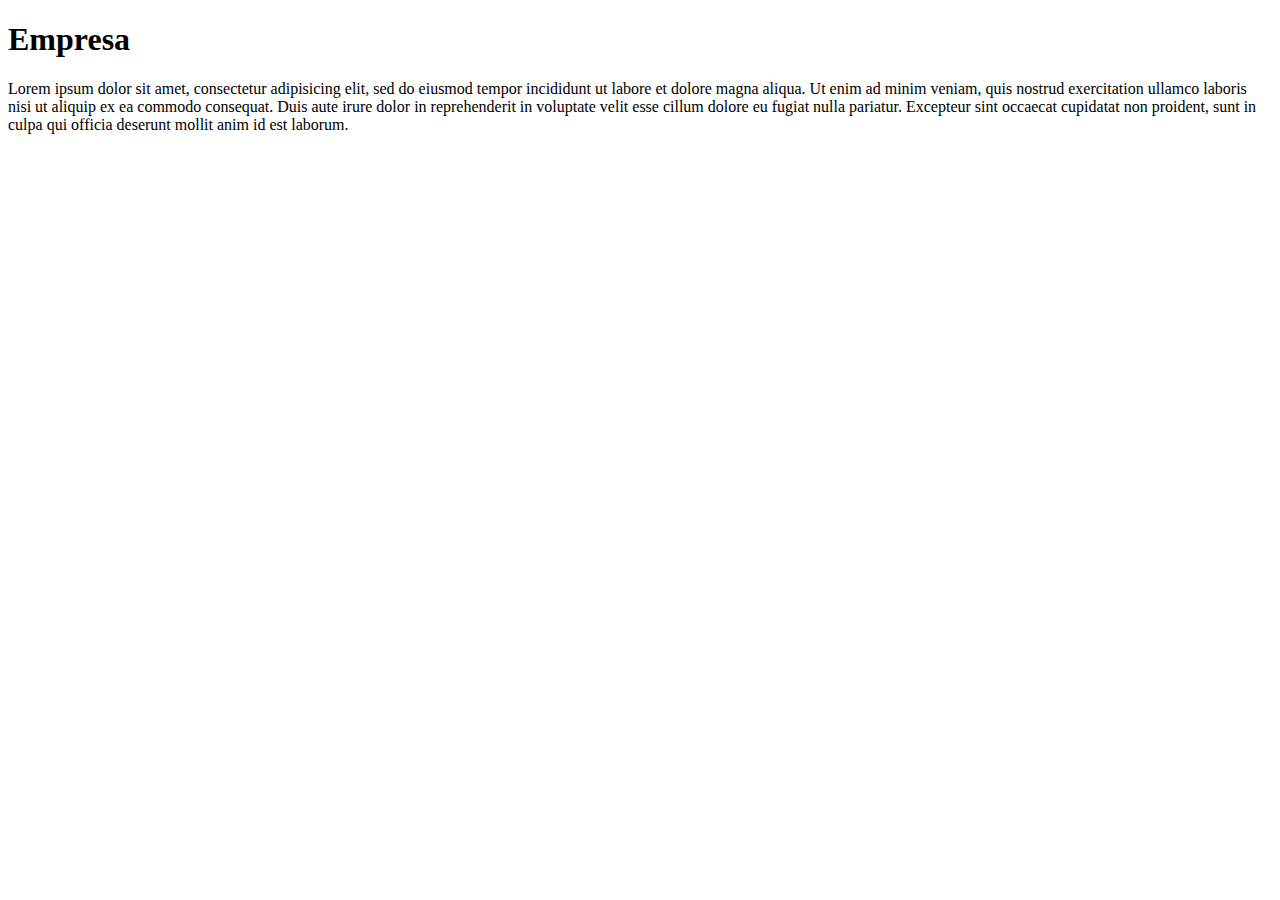
==== index.html @ 1c33393b "pagina inicial" ====
<!DOCTYPE html>
<html>
<head>
<meta name="viewport" content="width=device-width, initial-scale=1.0">
<meta charset="utf-8">
  <title>Home</title>
</head>
<body>
<script src="https://maxcdn.bootstrapcdn.com/bootstrap/3.3.7/js/bootstrap.min.js" integrity="sha384-Tc5IQib027qvyjSMfHjOMaLkfuWVxZxUPnCJA7l2mCWNIpG9mGCD8wGNIcPD7Txa" crossorigin="anonymous"></script>
<h1>Empresa</h1>
<p>Lorem ipsum dolor sit amet, consectetur adipisicing elit, sed do eiusmod
tempor incididunt ut labore et dolore magna aliqua. Ut enim ad minim veniam,
quis nostrud exercitation ullamco laboris nisi ut aliquip ex ea commodo
consequat. Duis aute irure dolor in reprehenderit in voluptate velit esse
cillum dolore eu fugiat nulla pariatur. Excepteur sint occaecat cupidatat non
proident, sunt in culpa qui officia deserunt mollit anim id est laborum.</p>
</body>
</html>
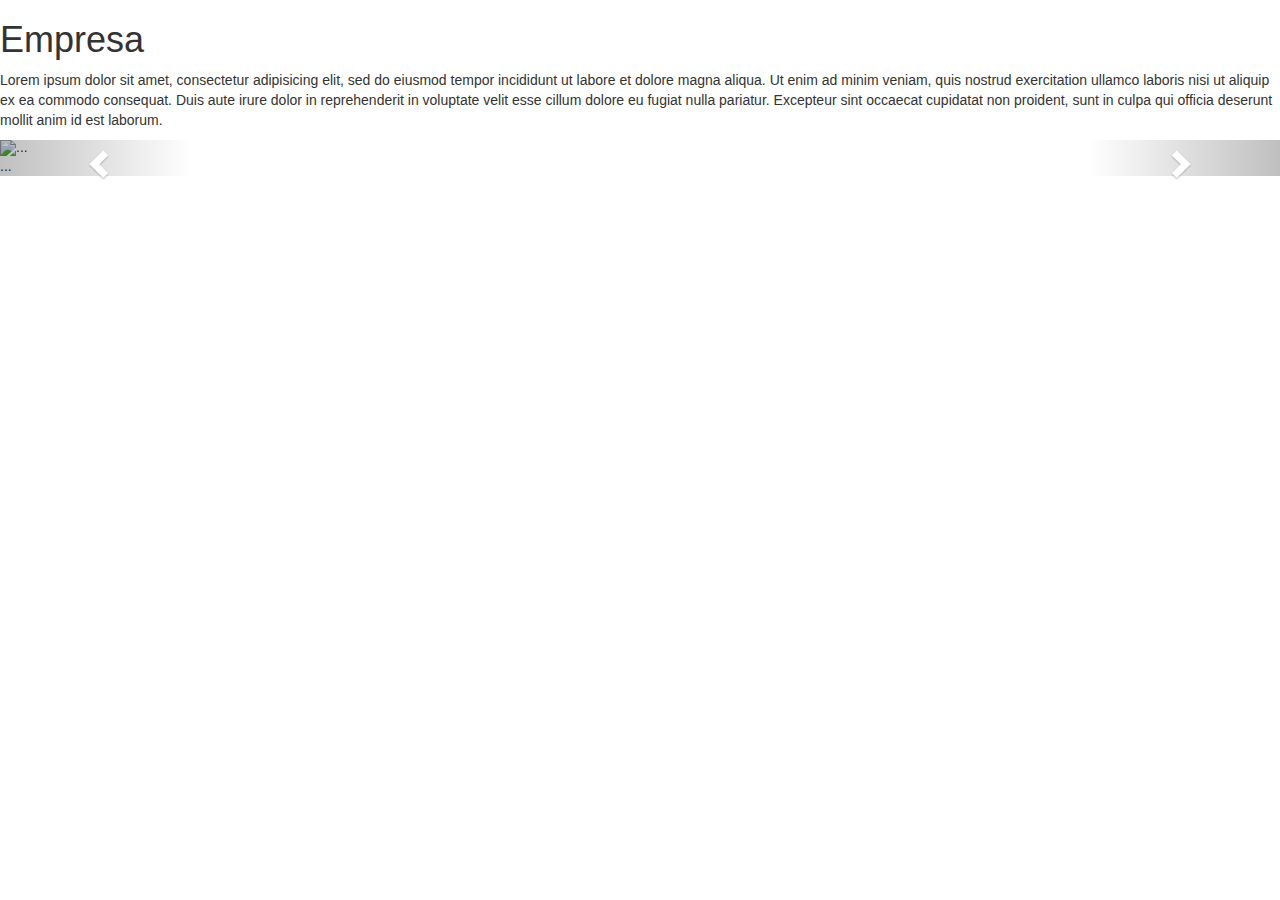
==== commit 6af72e06: "update do index" ====
--- a/index.html
+++ b/index.html
@@ -4,9 +4,12 @@
 <meta name="viewport" content="width=device-width, initial-scale=1.0">
 <meta charset="utf-8">
   <title>Home</title>
+  <script type="text/javascript" src="bootstrap/js/bootstrap.min.js"></script>
+  <script type="text/javascript" src="bootstrap/js/jquery-min.js"></script>
+  <link rel="stylesheet" type="text/css" href="bootstrap/css/bootstrap.min.css">
 </head>
 <body>
-<script src="https://maxcdn.bootstrapcdn.com/bootstrap/3.3.7/js/bootstrap.min.js" integrity="sha384-Tc5IQib027qvyjSMfHjOMaLkfuWVxZxUPnCJA7l2mCWNIpG9mGCD8wGNIcPD7Txa" crossorigin="anonymous"></script>
+
 <h1>Empresa</h1>
 <p>Lorem ipsum dolor sit amet, consectetur adipisicing elit, sed do eiusmod
 tempor incididunt ut labore et dolore magna aliqua. Ut enim ad minim veniam,
@@ -14,5 +17,42 @@
 consequat. Duis aute irure dolor in reprehenderit in voluptate velit esse
 cillum dolore eu fugiat nulla pariatur. Excepteur sint occaecat cupidatat non
 proident, sunt in culpa qui officia deserunt mollit anim id est laborum.</p>
+
+
+<div id="carousel-example-generic" class="carousel slide" data-ride="carousel">
+  <!-- Indicators -->
+  <ol class="carousel-indicators">
+    <li data-target="#carousel-example-generic" data-slide-to="0" class="active"></li>
+    <li data-target="#carousel-example-generic" data-slide-to="1"></li>
+    <li data-target="#carousel-example-generic" data-slide-to="2"></li>
+  </ol>
+
+  <!-- Wrapper for slides -->
+  <div class="carousel-inner" role="listbox">
+    <div class="item active">
+      <img src="hulk.jpg" alt="...">
+      <div class="carousel-caption">
+        ...
+      </div>
+    </div>
+    <div class="item">
+      <img src="gato.jpg" alt="...">
+      <div class="carousel-caption">
+        ...
+      </div>
+    </div>
+    ...
+  </div>
+
+  <!-- Controls -->
+  <a class="left carousel-control" href="#carousel-example-generic" role="button" data-slide="prev">
+    <span class="glyphicon glyphicon-chevron-left" aria-hidden="true"></span>
+    <span class="sr-only">Previous</span>
+  </a>
+  <a class="right carousel-control" href="#carousel-example-generic" role="button" data-slide="next">
+    <span class="glyphicon glyphicon-chevron-right" aria-hidden="true"></span>
+    <span class="sr-only">Next</span>
+  </a>
+</div>
 </body>
 </html>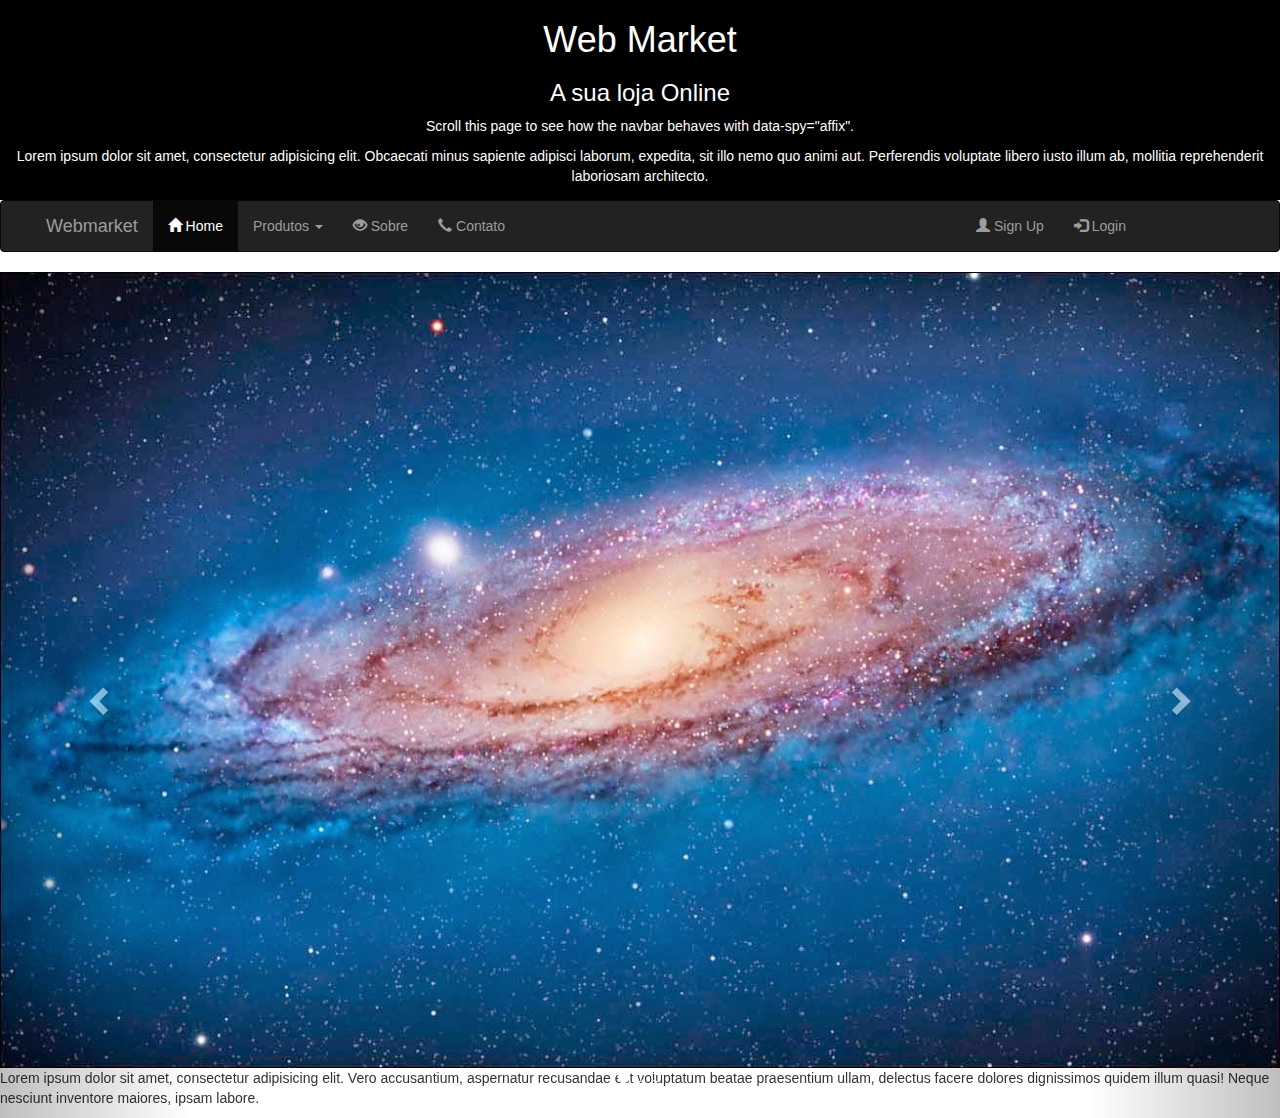
==== commit 26158e1b: "pagina index.html" ====
--- a/index.html
+++ b/index.html
@@ -1,58 +1,100 @@
-<!DOCTYPE html>
-<html>
-<head>
-<meta name="viewport" content="width=device-width, initial-scale=1.0">
-<meta charset="utf-8">
-  <title>Home</title>
-  <script type="text/javascript" src="bootstrap/js/bootstrap.min.js"></script>
-  <script type="text/javascript" src="bootstrap/js/jquery-min.js"></script>
-  <link rel="stylesheet" type="text/css" href="bootstrap/css/bootstrap.min.css">
-</head>
-<body>
-
-<h1>Empresa</h1>
-<p>Lorem ipsum dolor sit amet, consectetur adipisicing elit, sed do eiusmod
-tempor incididunt ut labore et dolore magna aliqua. Ut enim ad minim veniam,
-quis nostrud exercitation ullamco laboris nisi ut aliquip ex ea commodo
-consequat. Duis aute irure dolor in reprehenderit in voluptate velit esse
-cillum dolore eu fugiat nulla pariatur. Excepteur sint occaecat cupidatat non
-proident, sunt in culpa qui officia deserunt mollit anim id est laborum.</p>
-
-
-<div id="carousel-example-generic" class="carousel slide" data-ride="carousel">
-  <!-- Indicators -->
-  <ol class="carousel-indicators">
-    <li data-target="#carousel-example-generic" data-slide-to="0" class="active"></li>
-    <li data-target="#carousel-example-generic" data-slide-to="1"></li>
-    <li data-target="#carousel-example-generic" data-slide-to="2"></li>
-  </ol>
-
-  <!-- Wrapper for slides -->
-  <div class="carousel-inner" role="listbox">
-    <div class="item active">
-      <img src="hulk.jpg" alt="...">
-      <div class="carousel-caption">
-        ...
-      </div>
-    </div>
-    <div class="item">
-      <img src="gato.jpg" alt="...">
-      <div class="carousel-caption">
-        ...
-      </div>
-    </div>
-    ...
-  </div>
-
-  <!-- Controls -->
-  <a class="left carousel-control" href="#carousel-example-generic" role="button" data-slide="prev">
-    <span class="glyphicon glyphicon-chevron-left" aria-hidden="true"></span>
-    <span class="sr-only">Previous</span>
-  </a>
-  <a class="right carousel-control" href="#carousel-example-generic" role="button" data-slide="next">
-    <span class="glyphicon glyphicon-chevron-right" aria-hidden="true"></span>
-    <span class="sr-only">Next</span>
-  </a>
-</div>
-</body>
+<!DOCTYPE html>
+<html>
+<head>
+	<meta charset="utf-8">
+	<meta name="viewport" content="width=device-width, initial-scale=1">
+	<link rel="stylesheet" href="https://maxcdn.bootstrapcdn.com/bootstrap/3.3.7/css/bootstrap.min.css">
+	<script src="https://ajax.googleapis.com/ajax/libs/jquery/3.2.0/jquery.min.js"></script>
+	<script src="https://maxcdn.bootstrapcdn.com/bootstrap/3.3.7/js/bootstrap.min.js"></script>
+	<title>WebMarket - Sua loja online</title>
+	 <style>
+  /* Note: Try to remove the following lines to see the effect of CSS positioning */
+  .affix {
+      top: 0;
+      width: 100%;
+  }
+
+  .affix + .container-fluid {
+      padding-top: 70px;
+  }
+  </style>
+</head>
+<body>
+
+<div class="container-fluid" style="background-color: black; color:#fff;height:200px; text-align: center;">
+  <h1>Web Market</h1>
+  <h3>A sua loja Online</h3>
+  <p>Scroll this page to see how the navbar behaves with data-spy="affix".</p>
+  <p>Lorem ipsum dolor sit amet, consectetur adipisicing elit. Obcaecati minus sapiente adipisci laborum, expedita, sit illo nemo quo animi aut. Perferendis voluptate libero iusto illum ab, mollitia reprehenderit laboriosam architecto.</p>
+</div>
+
+<nav class="navbar navbar-inverse" data-spy="affix" data-offset-top="197">
+  <ul class="nav navbar-nav">
+
+<div class="container">
+  <div class="container-fluid">
+    <div class="navbar-header">
+      <a class="navbar-brand" href="#">Webmarket</a>
+    </div>
+    <div class="collapse navbar-collapse" id="myNavbar">
+    <ul class="nav navbar-nav">
+      <li class="active"><a href="#"><span class="glyphicon glyphicon-home"></span> Home</a></li>
+      <li class="dropdown">
+        <a class="dropdown-toggle" data-toggle="dropdown" href="#">Produtos
+        <span class="caret"></span></a>
+        <ul class="dropdown-menu">
+          <li><a href="#">lorem</a></li>
+          <li><a href="#">ipsum</a></li>
+          <li><a href="#">dolor</a></li>
+          <li><a href="#">sit</a></li>
+          <li><a href="#">amet</a></li>
+        </ul>
+      </li>
+      <li><a href="#"><span class="glyphicon glyphicon-eye-open"></span> Sobre</a></li>
+      <li><a href="#"><span class="glyphicon glyphicon-earphone"></span> Contato</a></li>
+    </ul>
+    <ul class="nav navbar-nav navbar-right">
+      <li><a href="#"><span class="glyphicon glyphicon-user"></span> Sign Up</a></li>
+      <li><a href="#"><span class="glyphicon glyphicon-log-in"></span> Login</a></li>
+    </ul>
+  </div>
+</nav>
+ <div id="myCarousel" class="carousel slide" data-ride="carousel">
+  <!-- Indicators -->
+  <ol class="carousel-indicators">
+    <li data-target="#myCarousel" data-slide-to="0" class="active"></li>
+    <li data-target="#myCarousel" data-slide-to="1"></li>
+    <li data-target="#myCarousel" data-slide-to="2"></li>
+  </ol>
+  <!-- Wrapper for slides -->
+  <div class="carousel-inner">
+    <div class="item active">
+      <img src="galaxia.jpg" alt="Moon way">
+      <p>	Lorem ipsum dolor sit amet, consectetur adipisicing elit. Vero accusantium, aspernatur recusandae est voluptatum beatae praesentium ullam, delectus facere dolores dignissimos quidem illum quasi! Neque nesciunt inventore maiores, ipsam labore.</p>
+    </div>
+
+    <div class="item">
+      <img src="galaxia1.jpg" alt="Andromeda">
+      <p>	Lorem ipsum dolor sit amet, consectetur adipisicing elit. Maiores voluptatem ullam at a quae iusto ab atque blanditiis error sunt totam nobis impedit, perferendis quidem hic distinctio mollitia fuga adipisci!</p>
+    </div>
+
+    <div class="item">
+      <img src="galaxia3.jpg" alt="Nebulosa do Caranguejo">
+      <p>	Lorem ipsum dolor sit amet, consectetur adipisicing elit. Aliquid rem odio dignissimos beatae libero. Quisquam reprehenderit perferendis earum minus nam sed vel, fugit optio, eligendi debitis, aperiam, beatae recusandae ducimus.</p>
+    </div>
+  </div>
+
+  <!-- Left and right controls -->
+  <a class="left carousel-control" href="#myCarousel" data-slide="prev">
+    <span class="glyphicon glyphicon-chevron-left"></span>
+    <span class="sr-only">Previous</span>
+  </a>
+  <a class="right carousel-control" href="#myCarousel" data-slide="next">
+    <span class="glyphicon glyphicon-chevron-right"></span>
+    <span class="sr-only">Next</span>
+  </a>
+</div>
+</div>
+
+</body>
 </html>